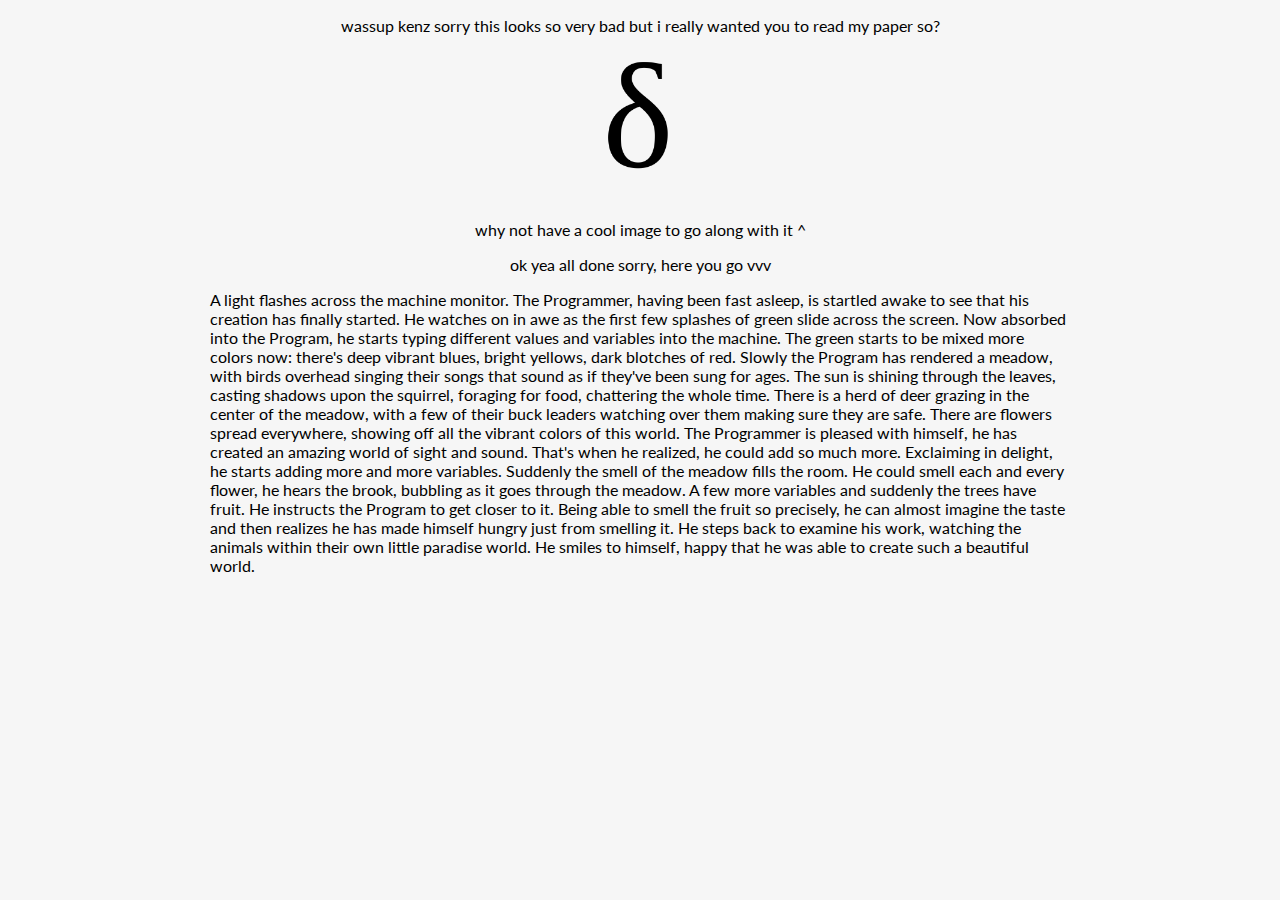
==== kenz.html @ 6f0b072f "weird stuff" ====
<!DOCTYPE html>
<html lang="en">
<head>
    <meta charset="utf-8">
    <title>kenz</title>
    <link rel="stylesheet" href="style/offline.css">
    <link rel="stylesheet" href="style/pace.css">
    <link rel="stylesheet" href="style/style.css">
    <link href='http://fonts.googleapis.com/css?family=Montserrat|Lato:400,700,400italic,900' rel='stylesheet' type='text/css'>
    <script src="script/offline.min.js"></script>
    <script src="script/pace.min.js"></script>
    <script src="script/script.js"></script>
    <meta name="description" content="Coding apps, shenanigans, and other little things that my crazy brain thought of.">
    <meta name="keywords" content="coding, hacking, jailbreak, applications, apps, coding, development">
</head>
<main>
    <body>
        <p>wassup kenz sorry this looks so very bad but i really wanted you to read my paper so?</p>
        <img height="150" width="150" src="images/delta_symbol.png">
        <p>why not have a cool image to go along with it ^</p>
        <p>ok yea all done sorry, here you go vvv</p>
    </body>
    <p class="bodywidth" style="text-align: left">	A light flashes across the machine monitor. The Programmer, having been fast asleep, is startled awake to see that his creation has finally started. He watches on in awe as the first few splashes of green slide across the screen. Now absorbed into the Program, he starts typing different values and variables into the machine. The green starts to be mixed more colors now: there's deep vibrant blues, bright yellows, dark blotches of red. Slowly the Program has rendered a meadow, with birds overhead singing their songs that sound as if they've been sung for ages. The sun is shining through the leaves, casting shadows upon the squirrel, foraging for food, chattering the whole time. There is a herd of deer grazing in the center of the meadow, with a few of their buck leaders watching over them making sure they are safe. There are flowers spread everywhere, showing off all the vibrant colors of this world. The Programmer is pleased with himself, he has created an amazing world of sight and sound. That's when he realized, he could add so much more. Exclaiming in delight, he starts adding more and more variables. Suddenly the smell of the meadow fills the room. He could smell each and every flower, he hears the brook, bubbling as it goes through the meadow. A few more variables and suddenly the trees have fruit. He instructs the Program to get closer to it. Being able to smell the fruit so precisely, he can almost imagine the taste and then realizes he has made himself hungry just from smelling it. He steps back to examine his work, watching the animals within their own little paradise world. He smiles to himself, happy that he was able to create such a beautiful world.</p>
</main>
---- style/style.css ----
/* stylesheet for github site */

body {
  background-color: #f6f6f6;
  font-family: 'Lato', sans-serif;
  font-weight: 400;
  font-size: 12pt;
  text-align: center;
  margin-left: auto;
  margin-right: auto;
}

*.bodywidth {
  margin-left: auto;
  margin-right: auto;
}

main {
  margin-left: auto;
  margin-right: auto;
}

#featuredparagraph {
  background-color: #D7D7D7;
  padding-top: 25px;
  padding-bottom: 25px;
  padding-left: 25px;
  padding-right: 25px;
  }

/*Link code */
nav a:link, nav a:visited {
  color: white;
}

nav a:hover, a:visited, a:link {
  color: #59A1F4;
}

a:hover {
  color: #0070bc;
}

header h1 a:link.header, header h1 a:active.header, header h1 a:hover.header, header h1 a:visited.header, a:link.wierddate, a:visited.wierddate, a:active.wierddate, a:hover.wierddate {
  color: white;
}

/* Headers */

header h1 {
  font-family: 'Montserrat', sans-serif;
  font-weight: 700;
  font-size: 24pt;
  padding-top: 25px;
  padding-bottom: 4px;
  color: white;
  background-color: #59A1F4;
}

header {
  background-color: #59A1F4;
}

h1.subheader, h2.subheader, h3.subheader, h4.subheader, h5.subheader, h6.subheader {
  font-family: 'Montserrat';
  font-weight: 700;
}

/*
Media Queries
*/
@media (min-width: 160px) {
  *.bodywidth {
    width: 240px;
  }
  a .books {
    padding: 0px 0px 0px 0px;
  }
  #bookshelf {
    background: url('none') no-repeat center;
  }
}

@media (min-width: 320px) {
  a .books {
    padding: 10.5px 2px 10.5px 0px;
  }
  #bookshelf {
    background: url('../books//bookshelf.png') no-repeat center;
  }
}

@media screen and (max-width : 320px) {
  *.bodywidth {
    width: 240px;
  }
  a .books {
    padding: 10.5px 2px 10.5px 0px;
  }
  #bookshelf {
    background: url('../books//bookshelf.png') no-repeat center;
  }
}

@media (min-width: 360px) {
  *.bodywidth {
    width: 240px;
  }
}

@media (min-width: 500px) {
  *.bodywidth {
    width: 380px;
  }
}

@media (min-width: 600px) {
  *.bodywidth {
    width: 480px;
  }
}

@media (min-width: 700px) {
  *.bodywidth {
    width: 580px;
  }
}

@media (min-width: 820px) {
  *.bodywidth {
    width: 700px;
  }
}


@media (min-width: 575px) {
  ul.mainmenu li, ul.bookmenu li{
    display: inline;
    padding: 0 3em 0 0;
  }
  header h1{
    font-size: 36pt;
  }
}

@media (min-width: 960px) {
  body {
    background-color: #f6f6f6;
    font-family: 'Lato', sans-serif;
    font-weight: 400;
    font-size: 12pt;
    width: 980px;
    text-align: center;
    margin-left: auto;
    margin-right: auto;
  }

  *.bodywidth {
    width: 860px;
    margin-left: auto;
    margin-right: auto;
  }

  main {
    margin-left: auto;
    margin-right: auto;
  }

  nav a:link, nav a:visited {
    color: white;
  }

  nav a:hover, a:visited, a:link {
    color: #3f94f0;
  }

  a:hover {
    color: #0070bc;
  }

  header h1 a:link.header, header h1 a:active.header, header h1 a:hover.header, header h1 a:visited.header, a:link.wierddate, a:visited.wierddate, a:active.wierddate, a:hover.wierddate {
    color: white;
  }

  header h1 {
    font-family: 'Montserrat', sans-serif;
    font-weight: 700;
    font-size: 24pt;
    padding-top: 25px;
    padding-bottom: 4px;
    color: white;
    background-color: #59A1F4;
  }

  header {
    background-color: #59A1F4;
  }
}

@media all and (orientation: landscape) {
  /* Reset the bookshelf */
  #bookshelf {
    background: url(none) no-repeat center;
  }
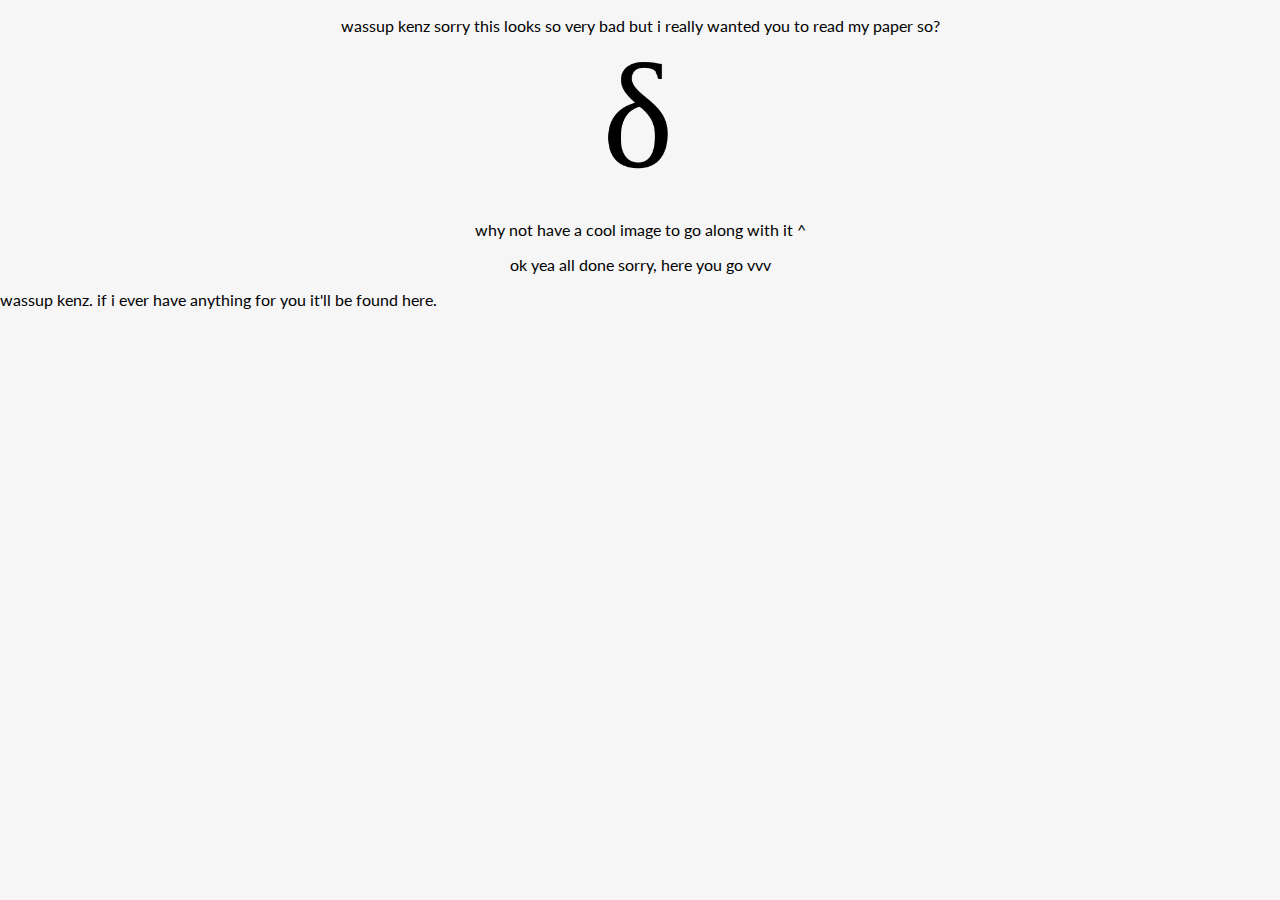
==== commit 15a516d4: "lmao i brought this back this is cool" ====
--- a/kenz.html
+++ b/kenz.html
@@ -20,5 +20,5 @@
         <p>why not have a cool image to go along with it ^</p>
         <p>ok yea all done sorry, here you go vvv</p>
     </body>
-    <p class="bodywidth" style="text-align: left">	A light flashes across the machine monitor. The Programmer, having been fast asleep, is startled awake to see that his creation has finally started. He watches on in awe as the first few splashes of green slide across the screen. Now absorbed into the Program, he starts typing different values and variables into the machine. The green starts to be mixed more colors now: there's deep vibrant blues, bright yellows, dark blotches of red. Slowly the Program has rendered a meadow, with birds overhead singing their songs that sound as if they've been sung for ages. The sun is shining through the leaves, casting shadows upon the squirrel, foraging for food, chattering the whole time. There is a herd of deer grazing in the center of the meadow, with a few of their buck leaders watching over them making sure they are safe. There are flowers spread everywhere, showing off all the vibrant colors of this world. The Programmer is pleased with himself, he has created an amazing world of sight and sound. That's when he realized, he could add so much more. Exclaiming in delight, he starts adding more and more variables. Suddenly the smell of the meadow fills the room. He could smell each and every flower, he hears the brook, bubbling as it goes through the meadow. A few more variables and suddenly the trees have fruit. He instructs the Program to get closer to it. Being able to smell the fruit so precisely, he can almost imagine the taste and then realizes he has made himself hungry just from smelling it. He steps back to examine his work, watching the animals within their own little paradise world. He smiles to himself, happy that he was able to create such a beautiful world.</p>
+    <p class="bodywidth" style="text-align: left">wassup kenz. if i ever have anything for you it'll be found here.</p>
 </main>
--- a/style/style.css
+++ b/style/style.css
@@ -18,187 +18,4 @@
 main {
   margin-left: auto;
   margin-right: auto;
-}
-
-#featuredparagraph {
-  background-color: #D7D7D7;
-  padding-top: 25px;
-  padding-bottom: 25px;
-  padding-left: 25px;
-  padding-right: 25px;
-  }
-
-/*Link code */
-nav a:link, nav a:visited {
-  color: white;
-}
-
-nav a:hover, a:visited, a:link {
-  color: #59A1F4;
-}
-
-a:hover {
-  color: #0070bc;
-}
-
-header h1 a:link.header, header h1 a:active.header, header h1 a:hover.header, header h1 a:visited.header, a:link.wierddate, a:visited.wierddate, a:active.wierddate, a:hover.wierddate {
-  color: white;
-}
-
-/* Headers */
-
-header h1 {
-  font-family: 'Montserrat', sans-serif;
-  font-weight: 700;
-  font-size: 24pt;
-  padding-top: 25px;
-  padding-bottom: 4px;
-  color: white;
-  background-color: #59A1F4;
-}
-
-header {
-  background-color: #59A1F4;
-}
-
-h1.subheader, h2.subheader, h3.subheader, h4.subheader, h5.subheader, h6.subheader {
-  font-family: 'Montserrat';
-  font-weight: 700;
-}
-
-/*
-Media Queries
-*/
-@media (min-width: 160px) {
-  *.bodywidth {
-    width: 240px;
-  }
-  a .books {
-    padding: 0px 0px 0px 0px;
-  }
-  #bookshelf {
-    background: url('none') no-repeat center;
-  }
-}
-
-@media (min-width: 320px) {
-  a .books {
-    padding: 10.5px 2px 10.5px 0px;
-  }
-  #bookshelf {
-    background: url('../books//bookshelf.png') no-repeat center;
-  }
-}
-
-@media screen and (max-width : 320px) {
-  *.bodywidth {
-    width: 240px;
-  }
-  a .books {
-    padding: 10.5px 2px 10.5px 0px;
-  }
-  #bookshelf {
-    background: url('../books//bookshelf.png') no-repeat center;
-  }
-}
-
-@media (min-width: 360px) {
-  *.bodywidth {
-    width: 240px;
-  }
-}
-
-@media (min-width: 500px) {
-  *.bodywidth {
-    width: 380px;
-  }
-}
-
-@media (min-width: 600px) {
-  *.bodywidth {
-    width: 480px;
-  }
-}
-
-@media (min-width: 700px) {
-  *.bodywidth {
-    width: 580px;
-  }
-}
-
-@media (min-width: 820px) {
-  *.bodywidth {
-    width: 700px;
-  }
-}
-
-
-@media (min-width: 575px) {
-  ul.mainmenu li, ul.bookmenu li{
-    display: inline;
-    padding: 0 3em 0 0;
-  }
-  header h1{
-    font-size: 36pt;
-  }
-}
-
-@media (min-width: 960px) {
-  body {
-    background-color: #f6f6f6;
-    font-family: 'Lato', sans-serif;
-    font-weight: 400;
-    font-size: 12pt;
-    width: 980px;
-    text-align: center;
-    margin-left: auto;
-    margin-right: auto;
-  }
-
-  *.bodywidth {
-    width: 860px;
-    margin-left: auto;
-    margin-right: auto;
-  }
-
-  main {
-    margin-left: auto;
-    margin-right: auto;
-  }
-
-  nav a:link, nav a:visited {
-    color: white;
-  }
-
-  nav a:hover, a:visited, a:link {
-    color: #3f94f0;
-  }
-
-  a:hover {
-    color: #0070bc;
-  }
-
-  header h1 a:link.header, header h1 a:active.header, header h1 a:hover.header, header h1 a:visited.header, a:link.wierddate, a:visited.wierddate, a:active.wierddate, a:hover.wierddate {
-    color: white;
-  }
-
-  header h1 {
-    font-family: 'Montserrat', sans-serif;
-    font-weight: 700;
-    font-size: 24pt;
-    padding-top: 25px;
-    padding-bottom: 4px;
-    color: white;
-    background-color: #59A1F4;
-  }
-
-  header {
-    background-color: #59A1F4;
-  }
-}
-
-@media all and (orientation: landscape) {
-  /* Reset the bookshelf */
-  #bookshelf {
-    background: url(none) no-repeat center;
-  }+}